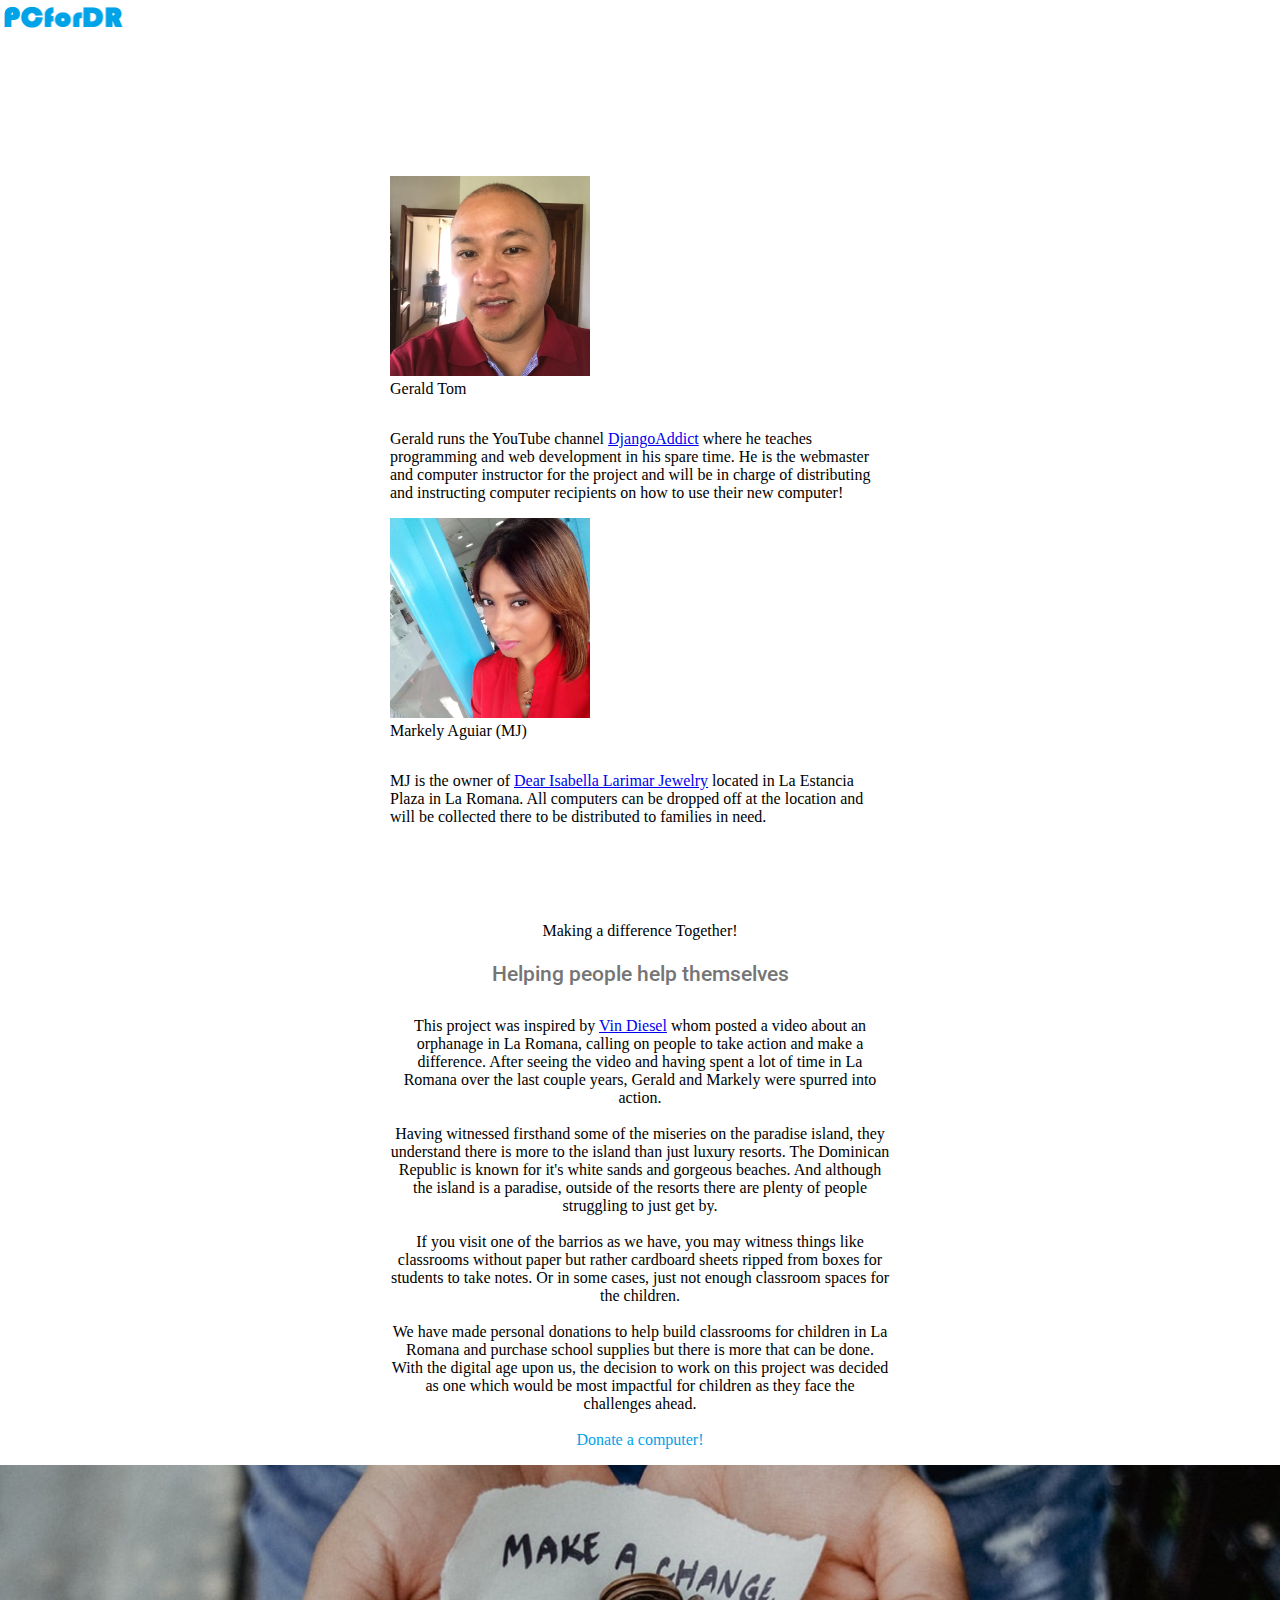
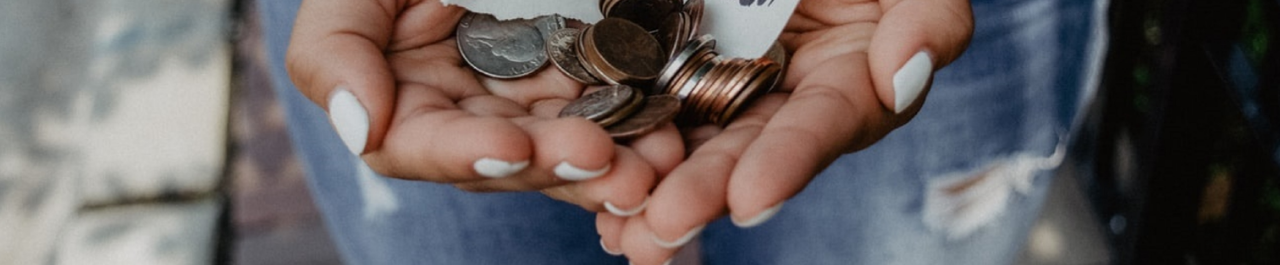
==== about.html @ 1bc38f5a "charity website first commit" ====
<!doctype html>
<!--
  Material Design Lite
  Copyright 2015 Google Inc. All rights reserved.

  Licensed under the Apache License, Version 2.0 (the "License");
  you may not use this file except in compliance with the License.
  You may obtain a copy of the License at

      https://www.apache.org/licenses/LICENSE-2.0

  Unless required by applicable law or agreed to in writing, software
  distributed under the License is distributed on an "AS IS" BASIS,
  WITHOUT WARRANTIES OR CONDITIONS OF ANY KIND, either express or implied.
  See the License for the specific language governing permissions and
  limitations under the License
-->

<html lang="en">
  <head>
    <meta charset="utf-8">
    <meta http-equiv="X-UA-Compatible" content="IE=edge">
    <meta name="description" content="Introducing Lollipop, a sweet new take on Android.">
    <meta name="viewport" content="width=device-width, initial-scale=1.0, minimum-scale=1.0">
    <title>Computers for DR!</title>

    <!-- Page styles -->
    <link rel="stylesheet" href="https://fonts.googleapis.com/css?family=Roboto:regular,bold,italic,thin,light,bolditalic,black,medium&amp;lang=en">
    <link rel="stylesheet" href="https://fonts.googleapis.com/icon?family=Material+Icons">
    <link rel="stylesheet" href="https://code.getmdl.io/1.3.0/material.min.css">
    <link rel="stylesheet" href="styles.css">


    <!-- body {
      background-color: #92a8d1;
    } -->
    <style>
    #view-source {
      position: fixed;
      display: block;
      right: 0;
      bottom: 0;
      margin-right: 40px;
      margin-bottom: 40px;
      z-index: 900;
    }


    </style>
  </head>
  <body>

    <div class="mdl-layout mdl-js-layout mdl-layout--fixed-header mdl-js-ripple-effect">
    <!-- <div class="mdl-layout mdl-js-layout mdl-layout--fixed-header"> -->
      <div class="android-header mdl-layout__header mdl-layout__header--waterfall">
        <div class="mdl-layout__header-row">
          <span class="android-title mdl-layout-title">
            <img class="android-logo-image" src="images/android-logo.png">
          </span>
          <!-- Add spacer, to align navigation to the right in desktop -->
          <div class="android-header-spacer mdl-layout-spacer"></div>
          <div class="android-search-box mdl-textfield mdl-js-textfield mdl-textfield--expandable mdl-textfield--floating-label mdl-textfield--align-right mdl-textfield--full-width">
            <!-- <label class="mdl-button mdl-js-button mdl-button--icon" for="search-field">
              <i class="material-icons">search</i>
            </label> -->
            <!-- <div class="mdl-textfield__expandable-holder">
              <input class="mdl-textfield__input" type="text" id="search-field">
            </div> -->
          </div>


          <!-- Navigation -->
          <div class="android-navigation-container">
            <nav class="android-navigation mdl-navigation">
              <a class="mdl-navigation__link mdl-typography--text-uppercase" href="index.html">Home</a>
              <a class="mdl-navigation__link mdl-typography--text-uppercase" href="about.html">About</a>
              <a class="mdl-navigation__link mdl-typography--text-uppercase" href="donate.html">Donate</a>>
            </nav>
          </div>

        </div>
      </div>

      <!-- <div class="android-drawer mdl-layout__drawer">
        <span class="mdl-layout-title">
          <img class="android-logo-image" src="images/android-logo-white.png">
        </span>
        <nav class="mdl-navigation">
          <a class="mdl-navigation__link" href="">Phones</a>
          <a class="mdl-navigation__link" href="">Tablets</a>
          <a class="mdl-navigation__link" href="">Wear</a>
          <a class="mdl-navigation__link" href="">TV</a>
          <a class="mdl-navigation__link" href="">Auto</a>
          <a class="mdl-navigation__link" href="">One</a>
          <a class="mdl-navigation__link" href="">Play</a>
          <div class="android-drawer-separator"></div>
          <span class="mdl-navigation__link" href="">Versions</span>
          <a class="mdl-navigation__link" href="">Lollipop 5.0</a>
          <a class="mdl-navigation__link" href="">KitKat 4.4</a>
          <a class="mdl-navigation__link" href="">Jelly Bean 4.3</a>
          <a class="mdl-navigation__link" href="">Android history</a>
          <div class="android-drawer-separator"></div>
          <span class="mdl-navigation__link" href="">Resources</span>
          <a class="mdl-navigation__link" href="">Official blog</a>
          <a class="mdl-navigation__link" href="">Android on Google+</a>
          <a class="mdl-navigation__link" href="">Android on Twitter</a>
          <div class="android-drawer-separator"></div>
          <span class="mdl-navigation__link" href="">For developers</span>
          <a class="mdl-navigation__link" href="">App developer resources</a>
          <a class="mdl-navigation__link" href="">Android Open Source Project</a>
          <a class="mdl-navigation__link" href="">Android SDK</a>
        </nav>
      </div> -->

      <!-- home image The background image is injected through CSS as a background image.  Under the "android-be-together" -->
      <div class="android-content mdl-layout__content">
        <a name="top"></a>
        <!-- <div class="android-be-together-section mdl-typography--text-center"> -->
        <div class=" mdl-typography--text-center">

          
          <div class="android-customized-section-text">
            <img class="profile-image" src="images/profile1.jpg">
            <div class="mdl-typography--font-light mdl-typography--display-1-color-contrast">Gerald Tom</div>
            <p class="mdl-typography--font-light">
            Gerald runs the YouTube channel <a href="https://www.youtube.com/channel/UCvbyctBHbdCMVquGJ6TPdrg">DjangoAddict</a> where he teaches programming and web development in his spare time.
            He is the webmaster and computer instructor for the project and will be in charge of distributing and instructing computer recipients on how to use their new computer!
            </p>
          
          
          
          <img class="profile-image" src="images/profile2.jpg">
            <div class="mdl-typography--font-light mdl-typography--display-1-color-contrast">Markely Aguiar (MJ)</div>
            <p class="mdl-typography--font-light">
            MJ is the owner of <a href="https://www.dearisabella.net/">Dear Isabella Larimar Jewelry</a>
            located in La Estancia Plaza in La Romana.  All computers can be dropped off at the location and will be collected there to be distributed to families in need.
          </div>
        </div>
      <!-- end of top home image div  -->
        

        <div class="android-customized-section">
          <a name="screens"></a>
          <div class="android-customized-section-text">
            <div class="mdl-typography--font-light mdl-typography--display-1-color-contrast">Making a difference Together!</div>
            <div class="logo-font android-sub-slogan2">Helping people help themselves</div>
            <p class="mdl-typography--font-light">
              This project was inspired by 
              <a href="https://www.instagram.com/p/B7CMFV1l0vR/">Vin Diesel</a> 
              whom posted a video about an orphanage in La Romana, calling on people to take action and make a difference.
              After seeing the video and having spent a lot of time in La Romana over the last couple years, Gerald and Markely were spurred into action.
              
              <br></br>
              Having witnessed firsthand some of the miseries on the paradise island, they understand there is more to the island than just luxury resorts.
              The Dominican Republic is known for it's white sands and gorgeous beaches.  
              And although the island is a paradise, outside of the resorts there are plenty of people struggling to just get by.
              <br></br>
              If you visit one of the barrios as we have, you may witness things like classrooms without paper 
              but rather cardboard sheets ripped from boxes for students to take notes.  
              Or in some cases, just not enough classroom spaces for the children.  
              <br></br>
              We have made personal donations to help build classrooms for children in La Romana and purchase school supplies but there is more that can be done.
              With the digital age upon us, the decision to work on this project was decided as one which would be most impactful 
              for children as they face the challenges ahead.             
              <br></br>
              <a href="donate.html" class="android-link mdl-typography--font-light">Donate a computer!</a>
            </p>
          </div>
          <div class="android-customized-section-image"></div>
        </div>
        


        <footer class="android-footer mdl-mega-footer">
   

        </footer>
      </div>
    </div>
    
    <!-- <a href="https://github.com/google/material-design-lite/blob/mdl-1.x/templates/android-dot-com/" target="_blank" id="view-source" class="mdl-button mdl-js-button mdl-button--raised mdl-js-ripple-effect mdl-color--accent mdl-color-text--accent-contrast">View Source</a> -->
    <script src="https://code.getmdl.io/1.3.0/material.min.js"></script>
  </body>
</html>
---- styles.css ----
/**
 * Copyright 2015 Google Inc. All Rights Reserved.
 *
 * Licensed under the Apache License, Version 2.0 (the "License");
 * you may not use this file except in compliance with the License.
 * You may obtain a copy of the License at
 *
 *      http://www.apache.org/licenses/LICENSE-2.0
 *
 * Unless required by applicable law or agreed to in writing, software
 * distributed under the License is distributed on an "AS IS" BASIS,
 * WITHOUT WARRANTIES OR CONDITIONS OF ANY KIND, either express or implied.
 * See the License for the specific language governing permissions and
 * limitations under the License.
 */

/* color code - #00A2E8 */

body {
  margin: 0;
}

/* Disable ugly boxes around images in IE10 */
a img{
  border: 0px;
}

::-moz-selection {
  /* background-color: #6ab344; */
  background-color: #00A2E8;
  color: #fff;
}

::selection {
  /* background-color: #6ab344; */
  background-color: #00A2E8;
  color: #fff;
}

.android-search-box .mdl-textfield__input {
  color: rgba(0, 0, 0, 0.87);
}

.android-header .mdl-menu__container {
  z-index: 50;
  margin: 0 !important;
}


.mdl-textfield--expandable {
  width: auto;
}


.android-fab {
  position: absolute;
  right: 20%;
  bottom: -26px;
  z-index: 3;
  /* background: #64ffda !important; */
  background: #00A2E8 !important;
  
  color: black !important;
}

.android-mobile-title {
  display: none !important;
}

.android-logo-image {
  height: 28px;
  width: 140px;
}

.profile-image {
  height: 200px;
  width: 200px;
}

.android-header {
  overflow: visible;
  background-color: white;
}

  .android-header .material-icons {
    color: #767777 !important;
  }

  .android-header .mdl-layout__drawer-button {
    background: transparent;
    color: #767777;
  }

  .android-header .mdl-navigation__link {
    color: #757575;
    font-weight: 700;
    font-size: 14px;
  }

  .android-navigation-container {
    /* Simple hack to make the overflow happen to the left instead... */
    direction: rtl;
    -webkit-order: 1;
        -ms-flex-order: 1;
            order: 1;
    width: 500px;
    transition: opacity 0.2s cubic-bezier(0.4, 0, 0.2, 1),
        width 0.2s cubic-bezier(0.4, 0, 0.2, 1);
  }

  .android-navigation {
    /* ... and now make sure the content is actually LTR */
    direction: ltr;
    -webkit-justify-content: flex-end;
        -ms-flex-pack: end;
            justify-content: flex-end;
    width: 800px;
  }

  .android-search-box.is-focused + .android-navigation-container {
    opacity: 0;
    width: 100px;
  }


  .android-navigation .mdl-navigation__link {
    display: inline-block;
    height: 60px;
    line-height: 68px;
    background-color: transparent !important;
    border-bottom: 4px solid transparent;
  }

    .android-navigation .mdl-navigation__link:hover {
      /* border-bottom: 4px solid #8bc34a; */
      border-bottom: 4px solid #00A2E8;
    }

  .android-search-box {
    -webkit-order: 2;
        -ms-flex-order: 2;
            order: 2;
    margin-left: 16px;
    margin-right: 16px;
  }

  .android-more-button {
    -webkit-order: 3;
        -ms-flex-order: 3;
            order: 3;
  }


.android-drawer {
  border-right: none;
}

  .android-drawer-separator {
    height: 1px;
    background-color: #dcdcdc;
    margin: 8px 0;
  }

  .android-drawer .mdl-navigation__link.mdl-navigation__link {
    font-size: 14px;
    color: #757575;
  }

  .android-drawer span.mdl-navigation__link.mdl-navigation__link {
    /* color: #8bc34a; */
    color: #00A2E8;
  }

  .android-drawer .mdl-layout-title {
    position: relative;
    /* background: #6ab344; */
    background: #00A2E8;
    height: 160px;
  }

    .android-drawer .android-logo-image {
      position: absolute;
      bottom: 16px;
    }


    /* ################ */
.android-be-together-section {
  position: relative;
  height: 800px;
  width: auto;
  background-color: #f3f3f3;
  background: url('images/slide01.jpg') center 30% no-repeat;
  background-size: cover;
}

.logo-font {
  font-family: 'Roboto', 'Helvetica', 'Arial', sans-serif;
  line-height: 1;
  /* color: #767777; */
  color: #f3f3f3;
  font-weight: 500;
}

.android-slogan {
  font-size: 60px;
  padding-top: 160px;
}

.android-sub-slogan {
  font-size: 21px;
  padding-top: 24px;
  color: #f3f3f3;
}

.android-sub-slogan2 {
  font-size: 21px;
  padding-top: 24px;
  color: #757575;
}

.android-create-character {
  font-size: 21px;
  padding-top: 400px;
}

  .android-create-character a {
    text-decoration: none;
    /* color: blue; */
    color: #767777;
    font-weight: 300;
  }

.android-screen-section {
  position: relative;
  padding-top: 60px;
  padding-bottom: 80px;
}

.android-screens {
  text-align: right;
  width: 100%;
  white-space: nowrap;
  overflow-x: auto;
}

.android-screen {
  text-align: center;
}

.android-screen .android-link {
  margin-top: 16px;
  display: block;
  z-index: 2;
}

.android-image-link {
  text-decoration: none;
}

.android-wear {
  display: inline-block;
  width: 160px;
  margin-right: 32px;
}

  .android-wear .android-screen-image {
    width: 40%;
    z-index: 1;
  }


.android-phone {
  display: inline-block;
  width: 64px;
  margin-right: 48px;
}

  .android-phone .android-screen-image {
    width: 100%;
    z-index: 1;
  }


.android-tablet {
  display: inline-block;
  width: 110px;
  margin-right: 64px;
}

  .android-tablet .android-screen-image {
    width: 100%;
    z-index: 1;
  }

  .android-tablet .android-link {
    display: block;
    z-index: 2;
  }


.android-tv {
  display: inline-block;
  width: 300px;
  margin-right: 80px;
}

  .android-tv .android-screen-image {
    width: 100%;
    z-index: 1;
  }


.android-auto {
  display: inline-block;
  width: 300px;
  overflow: hidden;
}

  .android-auto .android-screen-image {
    display: block;
    height: 300px;
    z-index: 1;
  }


.android-wear-section {
  position: relative;
  background: url('images/wear.png') center top no-repeat;
  background-size: cover;
  height: 800px;
}

.android-wear-band {
  position: absolute;
  bottom: 0;
  width: 100%;
  text-align: center;
  background-color: #37474f;
}

.android-wear-band-text {
  max-width: 800px;
  margin-left: 25%;
  padding: 24px;
  text-align: left;
  /* color: rgb(150, 142, 142); */
  color: blue;
}

  .android-wear-band-text p {
    padding-top: 8px;
  }

.android-link {
  text-decoration: none;
  /* color: #8bc34a !important; */
  color: #00A2E8 !important;
}

  .android-link:hover {
    /* color: #7cb342 !important; */
    color: #00A2E8 !important;
  }

  .android-link .material-icons {
    position: relative;
    top: -1px;
    vertical-align: middle;
  }

.android-alt-link {
  text-decoration: none;
  /* color: #64ffda !important; */
  color: #00A2E8 !important;
  font-size: 16px;
}

  .android-alt-link:hover {
    /* color: #859795 !important; */
    color: #00A2E8 !important;
  }

  .android-alt-link .material-icons {
    position: relative;
    top: 6px;
  }

  /* PCforDR  */
.android-customized-section {
  text-align: center;
}

.android-customized-section-text {
  max-width: 500px;
  margin-left: auto;
  margin-right: auto;
  padding: 80px 16px 0 16px;
}

  .android-customized-section-text p {
    padding-top: 16px;
  }


/* pcfordr background image */

.android-customized-section-image {
  background: url('images/devices.jpg') center top no-repeat;
  background-size: cover;
  height: 400px;
}

.android-more-section {
  padding: 80px 0;
  max-width: 1044px;
  margin-left: auto;
  margin-right: auto;
}

  .android-more-section .android-section-title {
    margin-left: 12px;
    padding-bottom: 24px;
  }

.android-card-container {
}

  .android-card-container .mdl-card__media {
    overflow: hidden;
    background: transparent;
  }

    .android-card-container .mdl-card__media img {
      width: 100%;
    }

  .android-card-container .mdl-card__title {
    background: transparent;
    height: auto;
  }

  .android-card-container .mdl-card__title-text {
    color: black;
    height: auto;
  }

  .android-card-container .mdl-card__supporting-text {
    height: auto;
    color: black;
    padding-bottom: 56px;
  }

  .android-card-container .mdl-card__actions {
    position: absolute;
    bottom: 0;
  }

  .android-card-container .mdl-card__actions a {
    border-top: none;
    font-size: 16px;
  }

.android-footer {
  background-color: #fafafa;
  position: relative;
}

  .android-footer a:hover {
    /* color: #8bc34a; */
    color: #00A2E8;
  }

  .android-footer .mdl-mega-footer--top-section::after {
    border-bottom: none;
  }

  .android-footer .mdl-mega-footer--middle-section::after {
    border-bottom: none;
  }

  .android-footer .mdl-mega-footer--bottom-section {
    position: relative;
  }

  .android-footer .mdl-mega-footer--bottom-section a {
    margin-right: 2em;
  }

  .android-footer .mdl-mega-footer--right-section a .material-icons {
    position: relative;
    top: 6px;
  }


.android-link-menu:hover {
  cursor: pointer;
}


/**** Mobile layout ****/
@media (max-width: 900px) {
  .android-navigation-container {
    display: none;
  }

  .android-title {
    display: none !important;
  }

  .android-mobile-title {
    display: block !important;
    position: absolute;
    left: calc(50% - 70px);
    top: 12px;
    transition: opacity 0.2s cubic-bezier(0.4, 0, 0.2, 1);
  }

  /* WebViews in iOS 9 break the "~" operator, and WebViews in OS X 10.10 break
     consecutive "+" operators in some cases. Therefore, we need to use both
     here to cover all the bases. */
  .android.android-search-box.is-focused ~ .android-mobile-title,
  .android-search-box.is-focused + .android-navigation-container + .android-mobile-title {
    opacity: 0;
  }

  .android-more-button {
    display: none;
  }

  .android-search-box.is-focused {
    width: calc(100% - 48px);
  }

  .android-search-box .mdl-textfield__expandable-holder {
    width: 100%;
  }

  /* pcfordr picture background  */
  .android-be-together-section {
    height: 350px;
  }

    /* pcfordr slogan  */
  .android-slogan {
    font-size: 26px;
    margin: 0 16px;
    padding-top: 24px;
  }

  .android-sub-slogan {
    font-size: 16px;
    margin: 0 16px;
    padding-top: 8px;
    color: blue;
  }

  .android-create-character {
    padding-top: 200px;
    font-size: 16px;
  }

  .android-create-character img {
    height: 12px;
  }

  .android-fab {
    display: none;
  }

  .android-wear-band-text {
    margin-left: 0;
    padding: 16px;
  }

  .android-footer .mdl-mega-footer--bottom-section {
    display: none;
  }
}
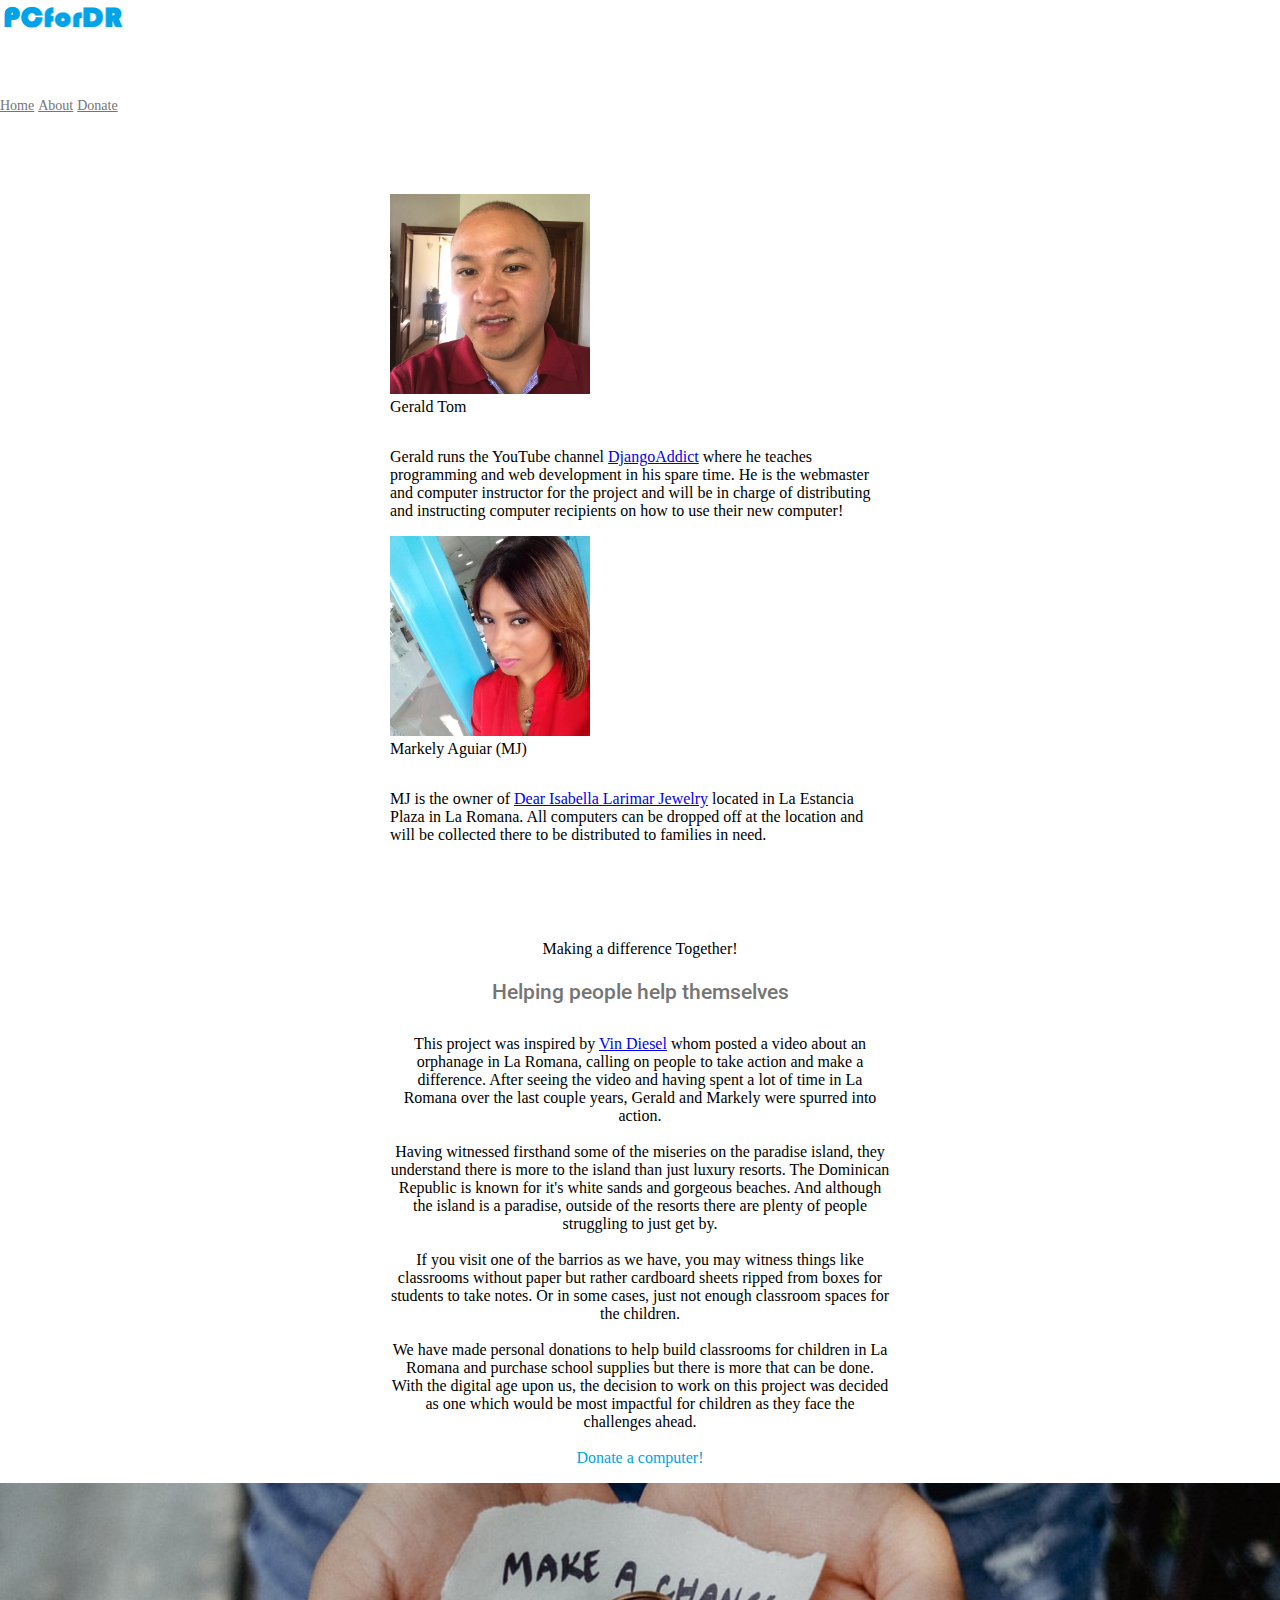
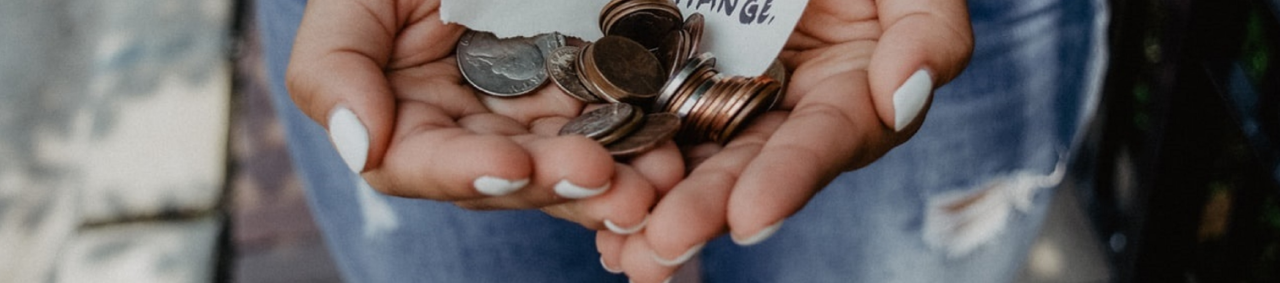
==== commit 5638f0fb: "added hamburger" ====
--- a/about.html
+++ b/about.html
@@ -79,6 +79,19 @@
           </div>
 
         </div>
+      </div>
+
+
+      <div class="android-drawer mdl-layout__drawer">
+        <!-- <span class="mdl-layout-title">
+          <img class="android-logo-image" src="images/android-logo-white.png">
+        </span> -->
+        <nav class="mdl-navigation">
+          <a class="mdl-navigation__link" href="index.html">Home</a>
+          <a class="mdl-navigation__link" href="about.html">About</a>
+          <a class="mdl-navigation__link" href="donate.html">Donate</a>
+
+        </nav>
       </div>
 
       <!-- <div class="android-drawer mdl-layout__drawer">
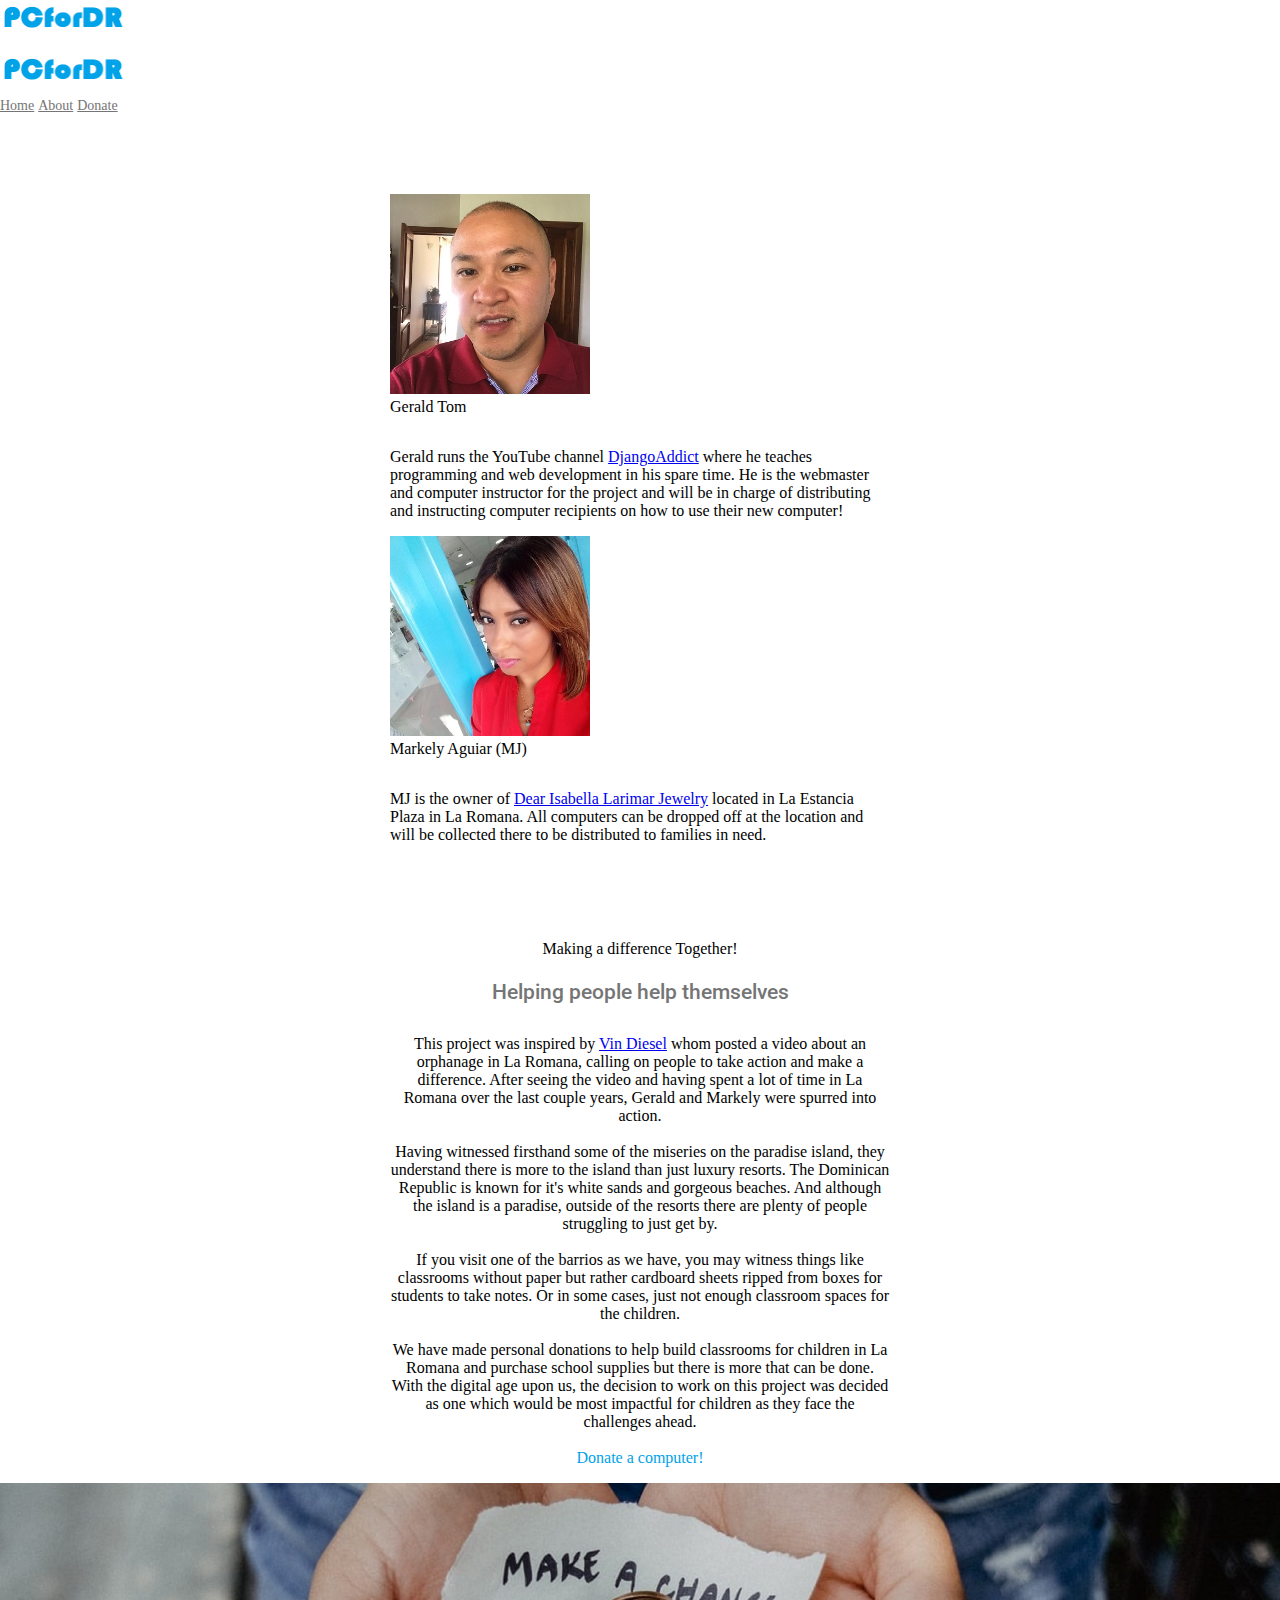
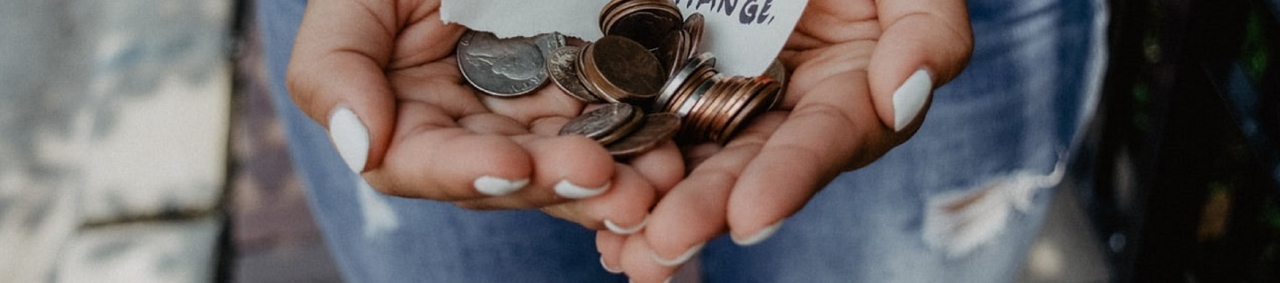
==== commit 5627d777: "tinified images" ====
--- a/about.html
+++ b/about.html
@@ -83,9 +83,9 @@
 
 
       <div class="android-drawer mdl-layout__drawer">
-        <!-- <span class="mdl-layout-title">
-          <img class="android-logo-image" src="images/android-logo-white.png">
-        </span> -->
+        <span class="mdl-layout-title">
+          <img class="android-logo-image" src="images/android-logo.png">
+        </span>
         <nav class="mdl-navigation">
           <a class="mdl-navigation__link" href="index.html">Home</a>
           <a class="mdl-navigation__link" href="about.html">About</a>
--- a/styles.css
+++ b/styles.css
@@ -345,7 +345,7 @@
   padding: 24px;
   text-align: left;
   /* color: rgb(150, 142, 142); */
-  color: blue;
+  color: #f3f3f3;
 }
 
   .android-wear-band-text p {
@@ -552,7 +552,7 @@
     font-size: 16px;
     margin: 0 16px;
     padding-top: 8px;
-    color: blue;
+    color: #f3f3f3;
   }
 
   .android-create-character {
